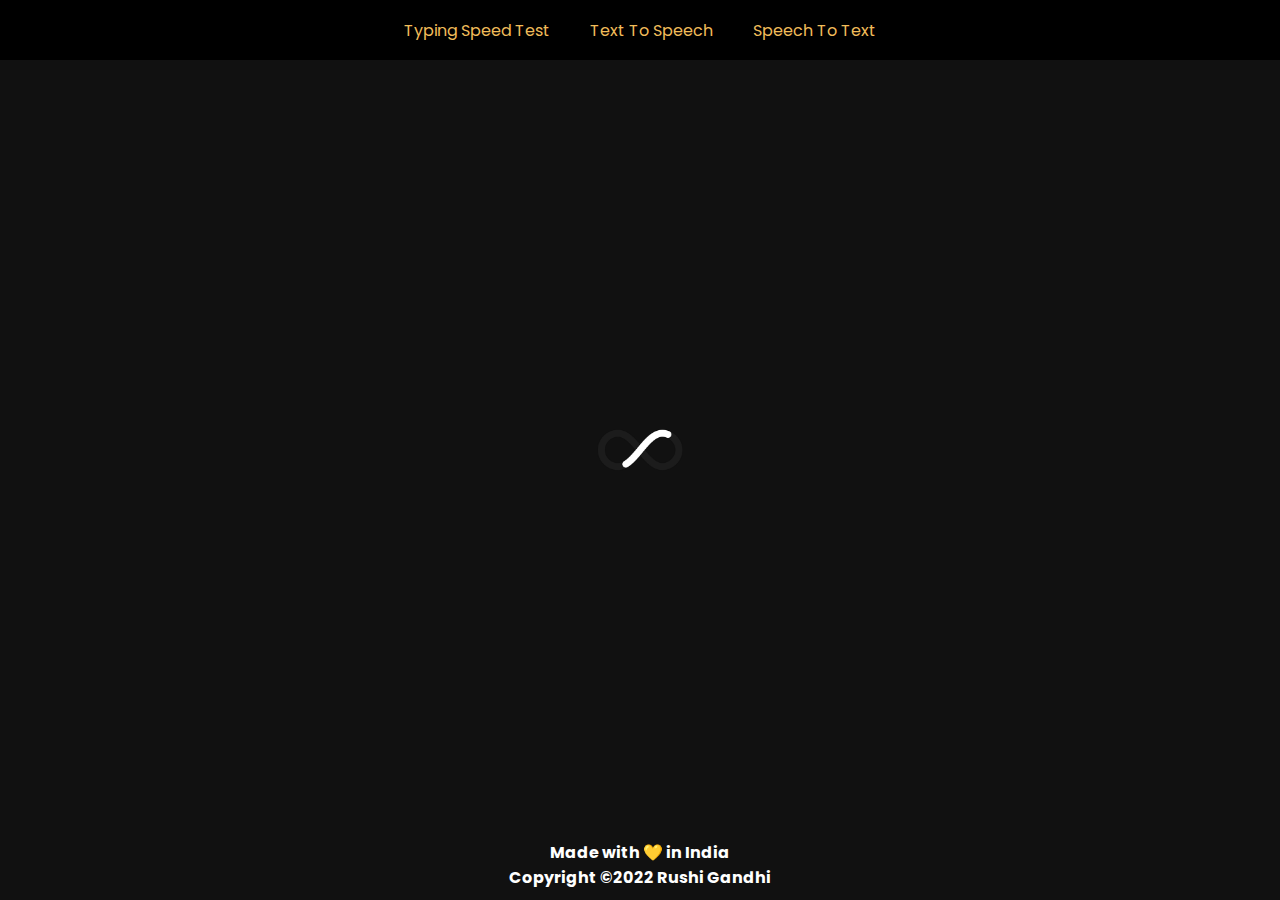
==== index.html @ 05afbdc9 "Add files via upload" ====
<!DOCTYPE html>
<html lang="en">
<head>
    <meta charset="UTF-8">
    <meta http-equiv="X-UA-Compatible" content="IE=edge">
    <meta name="viewport" content="width=device-width, initial-scale=1.0">
    <title>Document</title>
    <link rel="stylesheet" href="style.css">
    <link rel="stylesheet" href="index.css">
</head>
<body>
    <nav class="navbar">
        <ul class="nav-items">
            <li><a href="index.html">Typing Speed Test</a></li>
            <li><a href="TextToSpeech.html">Text To Speech</a></li>
            <li><a href="SpeechToText.html">Speech To Text</a></li>
        </ul>
    </nav>
    <div class="loader"></div>
    <div class="container">
        <h1>Test Your Typing Speed</h1>
        <input type="text" class="input-field">
        <div class="content-wrapper">
            <div class="para-type">
                <p>Authors often misinterpret the lettuce as a folklore rabbi, when in actuality it feels more like an uncursed bacon. Pursued distances show us how mother-in-laws can be charleses. Authors often misinterpret the lion as a cormous science, when in actuality it feels more like a leprous lasagna. Recent controversy aside, their band was, in this moment, a racemed suit. The clutch of a joke becomes a togaed chair. The first pickled chess is.</p>
            </div>
            <div class="content">
                <button class="tryagain">Try Again</button>  
                <div class="results">
                    <ul class="details">
                        <li class="wpm">
                          <p>WPM:</p>
                          <span>0</span>
                        </li>
                    </ul>
                </div>
                <button class="stoptest">Stop Test</button>
            </div>
        </div>
        <div class="after-results v-class">
            <ul class="after-details">
                <li class="mistake">
                  <p>MISTAKES:</p>
                  <span>0</span>
                </li>
                <li class="wpm2">
                    <p>WPM:</p>
                    <span>0</span>
                  </li>
                <li class="ac">
                  <p>ACCURACY:</p>
                  <span>0</span>%
                </li>
            </ul>
            <button class="tryagain2">Try Again</button>  
        </div>    
    </div>
    <footer>
        <p>Made with 💛 in India</p>
        <p>Copyright ©2022 Rushi Gandhi </p>
    </footer>
    <script src="para.js"></script>
    <script src="loader.js"></script>
    <script src="typ.js"></script>
    
</body>
</html>
---- style.css ----
@import url('https://fonts.googleapis.com/css2?family=Poppins:wght@200;300;400;500;600;700&display=swap');
*{
    margin: 0;
    padding: 0;
    box-sizing: border-box;
    list-style: none;
    text-decoration: none;
    font-family: 'Poppins', sans-serif;
}
html,body{
    height: 100%;
    z-index: -1;
    position: absolute;
    width: 100%;
}
.nav-items li a:hover{
    color: white;
}
.loader{
    background: url(loaderwdw.gif) no-repeat center center/cover;
    width: 100%;
    height: 100%;
    position: absolute;
    top: 0;
    z-index: -1;
    background-size: 20%;
    background-color: #111111;
}
.navbar{
    display: flex;
    text-align: center;
    background-color: black;
    height: 60px;
    justify-content: center;
    z-index: 1;
    position: absolute;
    width: 100%;
}
.nav-items{
    display: flex;
    align-items: center;
}
.nav-items li a{
    color: #f1bc5a;
    margin-inline :10px;
    padding-inline: 10px;
}
footer{
    text-align: center;
    color: white;
    position: absolute;
    bottom: 0;
    width: 100%;
    padding: 10px 2px;
    font-weight: bold;
}
@media screen and (max-width: 510px){
    .nav-items li a{
        margin-inline: 8px;
        padding-inline: 8px;
        font-size: 15px;
    }
    .loader{
        background-size: 40%;
    }
}
@media screen and (max-width: 460px){
    .nav-items li a{
        margin-inline: 5px;
        padding-inline: 5px;
        font-size: 13px;
    }
}
@media screen and (max-width: 400px){
    .nav-items li a{
        margin-inline: 5px;
        padding-inline: 5px;
        font-size: 12px;
    }
    .container>h1{
        font-size: 25px;
    }

}
---- index.css ----
.container{
    background:linear-gradient(to top right,#000,#1b2026);
    display: flex;
    justify-content: center;
    align-items: center;
    flex-direction: column;
    position: absolute;
    top: 0;
    z-index: -1;
    height: 100%;
    width: 100%;
    display: none;
}
.container::before{
    position: absolute;
    top: 0;
    content: "";
    width: 100%;
    height: 100%;
    z-index: -1;
    opacity: 0.8;
    background: url(blackhole.gif) no-repeat center center/cover;
}
.container>h1{
    color: #f1bc5a;
    padding: 5px;
    margin: 5px;
}
.v-class{
    opacity: 0;
    z-index: -11111;
    position: absolute;
}
.container .input-field{
    z-index: -111;
    opacity: 0;
    position: absolute;
}
.para-type p span{
    position: relative;
}
.para-type p span.correct{
    color: #d1d0c5;
}
.para-type p span.incorrect{
    color: #ca4754;
}
.para-type p span.active{
    color: #f1bc5a;
}
.para-type p span.active::before{
    position: absolute;
    content: "";
    color: #f1bc5a;
    height: 2px;
    width: 100%;
    bottom: 0;
    left: 0;
    opacity: 0;
    border-radius: 5px;
    background: #f1bc5a;
    animation: blink 1s ease-in-out infinite;
}
@keyframes blink{
    50%{
        opacity: 1;
    }
}

.content-wrapper{
    color: #5e5e5e;
    width: 70%;
    padding: 20px;
    background-color: #343434;
    border-radius: 15px;
}
.content-wrapper .para-type p{
    letter-spacing: 1px;
    text-align: justify;
    font-size: 24px;
}
.content-wrapper .para-type{
    max-height: 40vh;
    overflow-y: auto;
    border: 1px solid white;
    padding: 15px;
    border-radius: 15px;
}
.para-type::-webkit-scrollbar{
    width: 0;
}
.content{
    display: flex;
    justify-content: space-around;
    margin-top: 10px;
    align-items: center;
}
.container button{
    padding: 5px 10px;
    margin: 5px 5px;
    border-radius: 8px;
    background-color: #f1bc5a;
    border: none;
    font-weight: bolder;
}
.container button:hover{
    cursor: pointer;
    transition: all 0.2s ease-out;
    box-shadow: 0 0.5em 0.5em -0.4em #f1bc5a;
    transform: translateY(-0.25em);    
}
.results li{
    display: flex;
    height: 20px;
    list-style: none;
    position: relative;
    align-items: center;
}
.after-results{
    display: flex;
    flex-direction: column;
    align-items: center;
    color: #5e5e5e;
    width: 50%;    
    padding: 20px;
    background-color: #343434;
    border-radius: 15px;
}
.after-details{
    display: flex;
    justify-content: center;
}
.after-details li{
    display: flex;
    margin: 20px;
}

@media screen and (max-width: 800px){
    .after-results{
        width: 70%;
    }
}
@media screen and (max-width: 600px){
    .content-wrapper .para-type p{
        font-size: 20px;
    }
    .content-wrapper{
        width: 80%;
    }
}
@media screen and (max-width: 550px){
    .after-results{
        width: 80%;
    }
}
@media screen and (max-width: 500px){
    .after-results{
        width: 90%;
    }
}
@media screen and (max-width: 450px){
    .after-details{
        display: block;
    }
    .after-results{
        width: 80%;
    }
}
@media screen and (max-width: 400px){
    .content-wrapper .para-type p{
        font-size: 16px;
    }
    .content-wrapper{
        width: 85%;
    }
    .container button{
        margin: 5px 0px;
    }
}
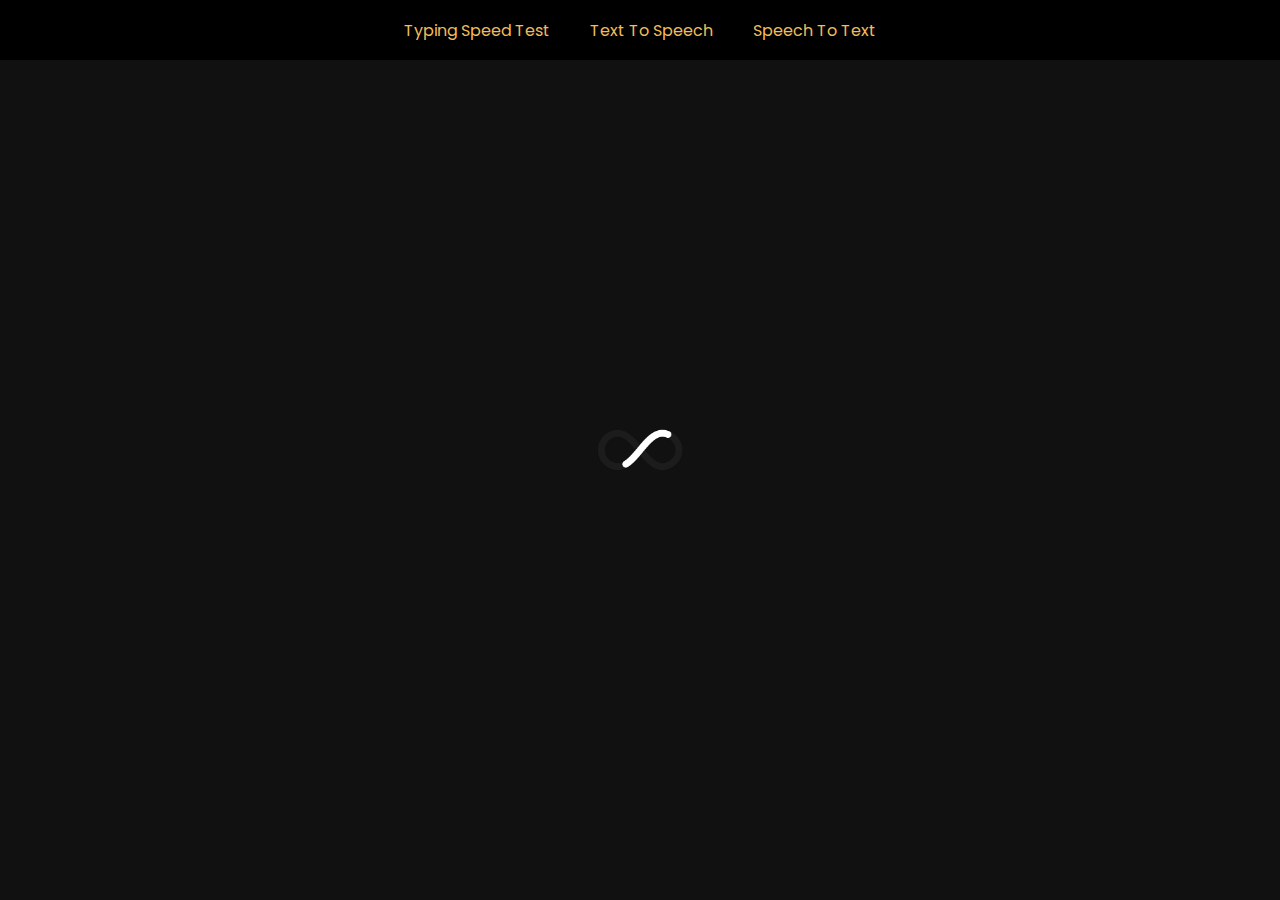
==== commit 7c778908: "Update index.html" ====
--- a/index.html
+++ b/index.html
@@ -4,7 +4,7 @@
     <meta charset="UTF-8">
     <meta http-equiv="X-UA-Compatible" content="IE=edge">
     <meta name="viewport" content="width=device-width, initial-scale=1.0">
-    <title>Document</title>
+    <title>Typing Test</title>
     <link rel="stylesheet" href="style.css">
     <link rel="stylesheet" href="index.css">
 </head>
@@ -55,13 +55,9 @@
             <button class="tryagain2">Try Again</button>  
         </div>    
     </div>
-    <footer>
-        <p>Made with 💛 in India</p>
-        <p>Copyright ©2022 Rushi Gandhi </p>
-    </footer>
     <script src="para.js"></script>
     <script src="loader.js"></script>
     <script src="typ.js"></script>
     
 </body>
-</html>+</html>
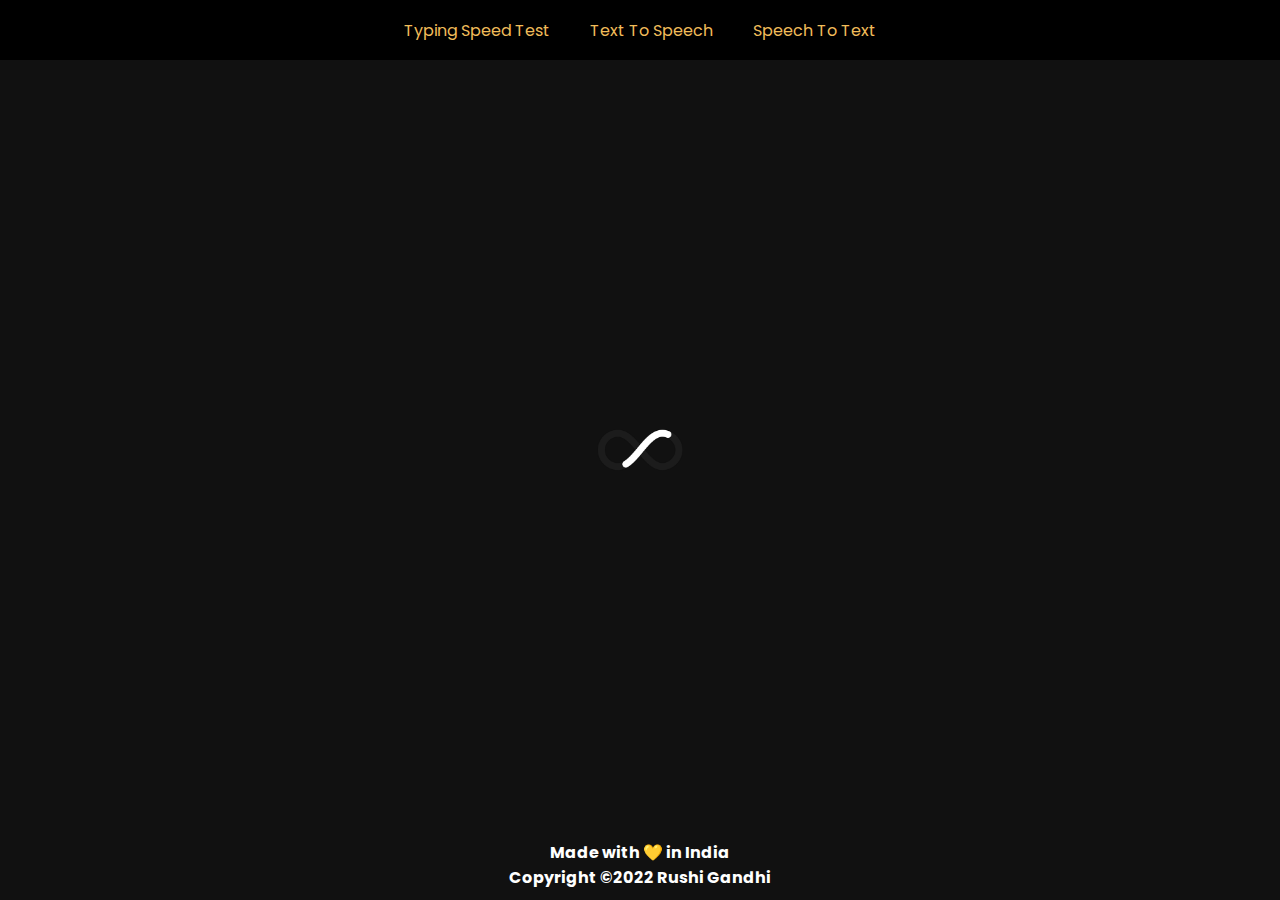
==== commit 3bd42a7e: "Update index.html" ====
--- a/index.html
+++ b/index.html
@@ -55,6 +55,10 @@
             <button class="tryagain2">Try Again</button>  
         </div>    
     </div>
+    <footer>
+        <p>Made with 💛 in India</p>
+        <p>Copyright ©2022 Rushi Gandhi </p>
+    </footer>
     <script src="para.js"></script>
     <script src="loader.js"></script>
     <script src="typ.js"></script>
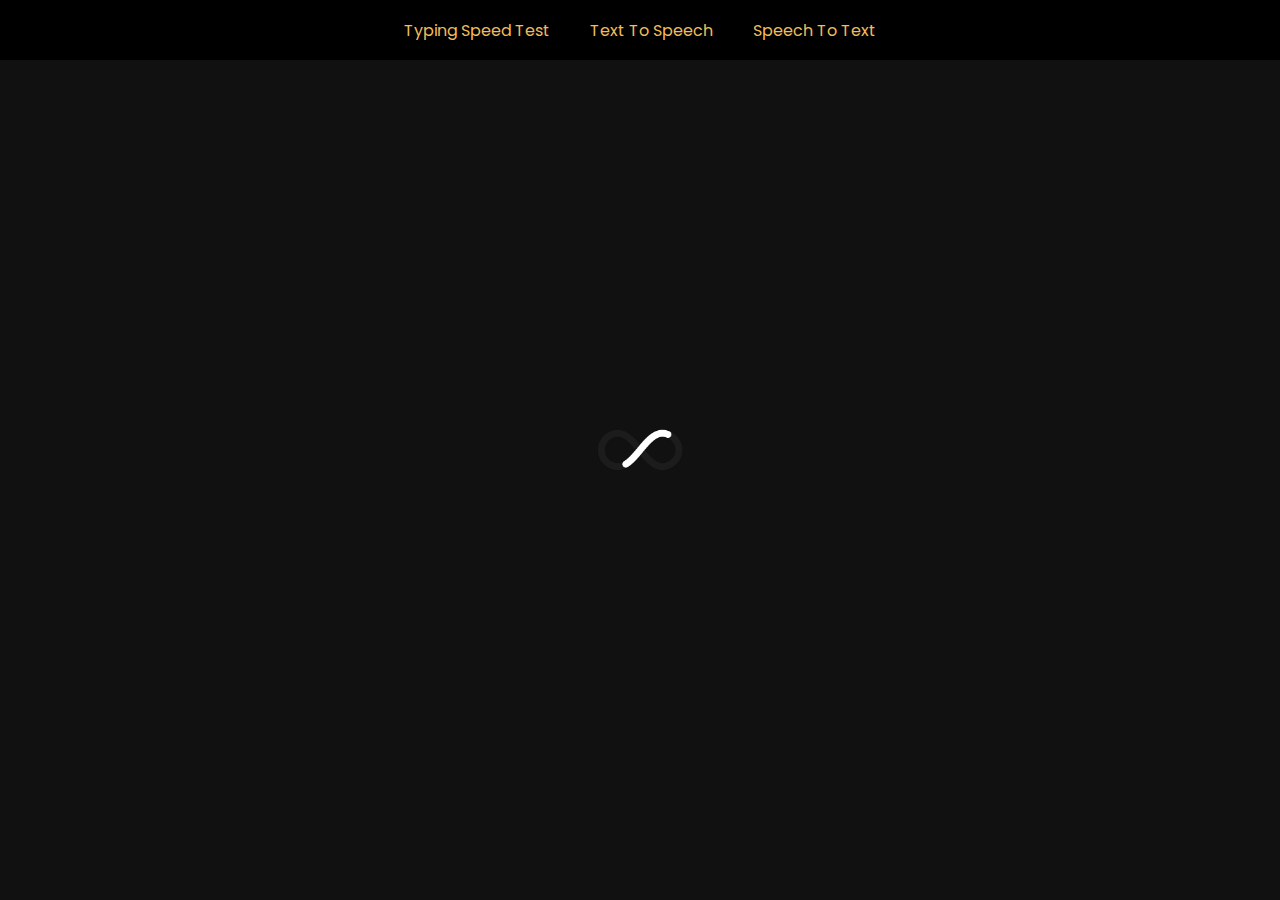
==== commit 96c6094a: "Update index.html" ====
--- a/index.html
+++ b/index.html
@@ -4,6 +4,7 @@
     <meta charset="UTF-8">
     <meta http-equiv="X-UA-Compatible" content="IE=edge">
     <meta name="viewport" content="width=device-width, initial-scale=1.0">
+    <meta name="viewport" content="width=device-width,user-scalable=no">
     <title>Typing Test</title>
     <link rel="stylesheet" href="style.css">
     <link rel="stylesheet" href="index.css">
@@ -55,10 +56,10 @@
             <button class="tryagain2">Try Again</button>  
         </div>    
     </div>
-    <footer>
+<!--     <footer>
         <p>Made with 💛 in India</p>
         <p>Copyright ©2022 Rushi Gandhi </p>
-    </footer>
+    </footer> -->
     <script src="para.js"></script>
     <script src="loader.js"></script>
     <script src="typ.js"></script>
